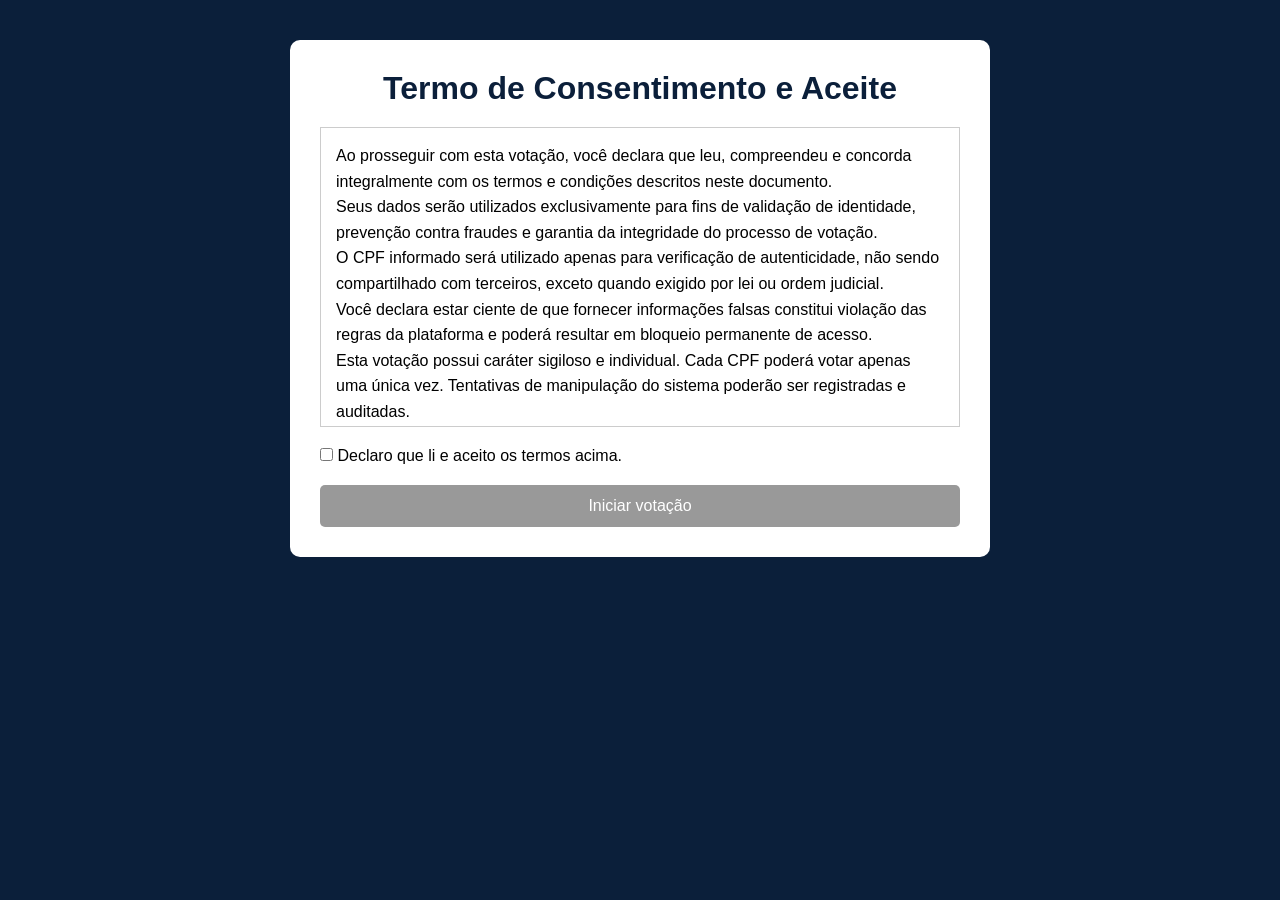
==== termos.html @ 7c0b5949 "Add files via upload" ====
<!DOCTYPE html>
<html lang="pt-BR">
<head>
    <meta charset="UTF-8">
    <title>Termos de Consentimento</title>
    <link rel="stylesheet" href="termos.css">
</head>
<body>

<div class="container">
    <h1>Termo de Consentimento e Aceite</h1>

    <div class="termos-texto">
        <p>
            Ao prosseguir com esta votação, você declara que leu, compreendeu e concorda
            integralmente com os termos e condições descritos neste documento.
        </p>

        <p>
            Seus dados serão utilizados exclusivamente para fins de validação de identidade,
            prevenção contra fraudes e garantia da integridade do processo de votação.
        </p>

        <p>
            O CPF informado será utilizado apenas para verificação de autenticidade,
            não sendo compartilhado com terceiros, exceto quando exigido por lei
            ou ordem judicial.
        </p>

        <p>
            Você declara estar ciente de que fornecer informações falsas constitui
            violação das regras da plataforma e poderá resultar em bloqueio permanente
            de acesso.
        </p>

        <p>
            Esta votação possui caráter sigiloso e individual. Cada CPF poderá votar
            apenas uma única vez. Tentativas de manipulação do sistema poderão ser
            registradas e auditadas.
        </p>

        <p>
            Ao clicar em "Iniciar votação", você confirma que:
        </p>

        <ul>
            <li>✔ Leu integralmente os termos.</li>
            <li>✔ Concorda com as regras estabelecidas.</li>
            <li>✔ Autoriza o processamento dos dados informados.</li>
            <li>✔ Está apto a participar da votação.</li>
        </ul>

        <p>
            Caso não concorde com qualquer item descrito, recomendamos que não
            prossiga com a votação.
        </p>

        <p>
            Estes termos podem ser atualizados sem aviso prévio, sendo responsabilidade
            do usuário consultá-los antes de cada participação.
        </p>

        <p>
            Ao aceitar, você declara que possui plena capacidade civil e está agindo
            de forma livre e consciente.
        </p>
    </div>

    <div class="aceite">
        <input type="checkbox" id="concordo">
        <label for="concordo">Declaro que li e aceito os termos acima.</label>
    </div>

    <button id="iniciar" disabled>Iniciar votação</button>
</div>

<script src="termos.js"></script>
</body>
</html>
---- termos.css ----
* {
    margin: 0;
    padding: 0;
    box-sizing: border-box;
}

body {
    background-color: #0b1f3a;
    font-family: Arial, Helvetica, sans-serif;
    display: flex;
    justify-content: center;
    padding: 40px;
}

.container {
    background: white;
    width: 700px;
    max-width: 95%;
    padding: 30px;
    border-radius: 10px;
}

h1 {
    margin-bottom: 20px;
    color: #0b1f3a;
    text-align: center;
}

.termos-texto {
    height: 300px;
    overflow-y: scroll;
    border: 1px solid #ccc;
    padding: 15px;
    margin-bottom: 20px;
    line-height: 1.6;
}

.aceite {
    margin-bottom: 20px;
}

button {
    width: 100%;
    padding: 12px;
    font-size: 16px;
    border: none;
    border-radius: 5px;
    background-color: #999;
    color: white;
    cursor: not-allowed;
    transition: 0.3s;
}

button.ativo {
    background-color: green;
    cursor: pointer;
}
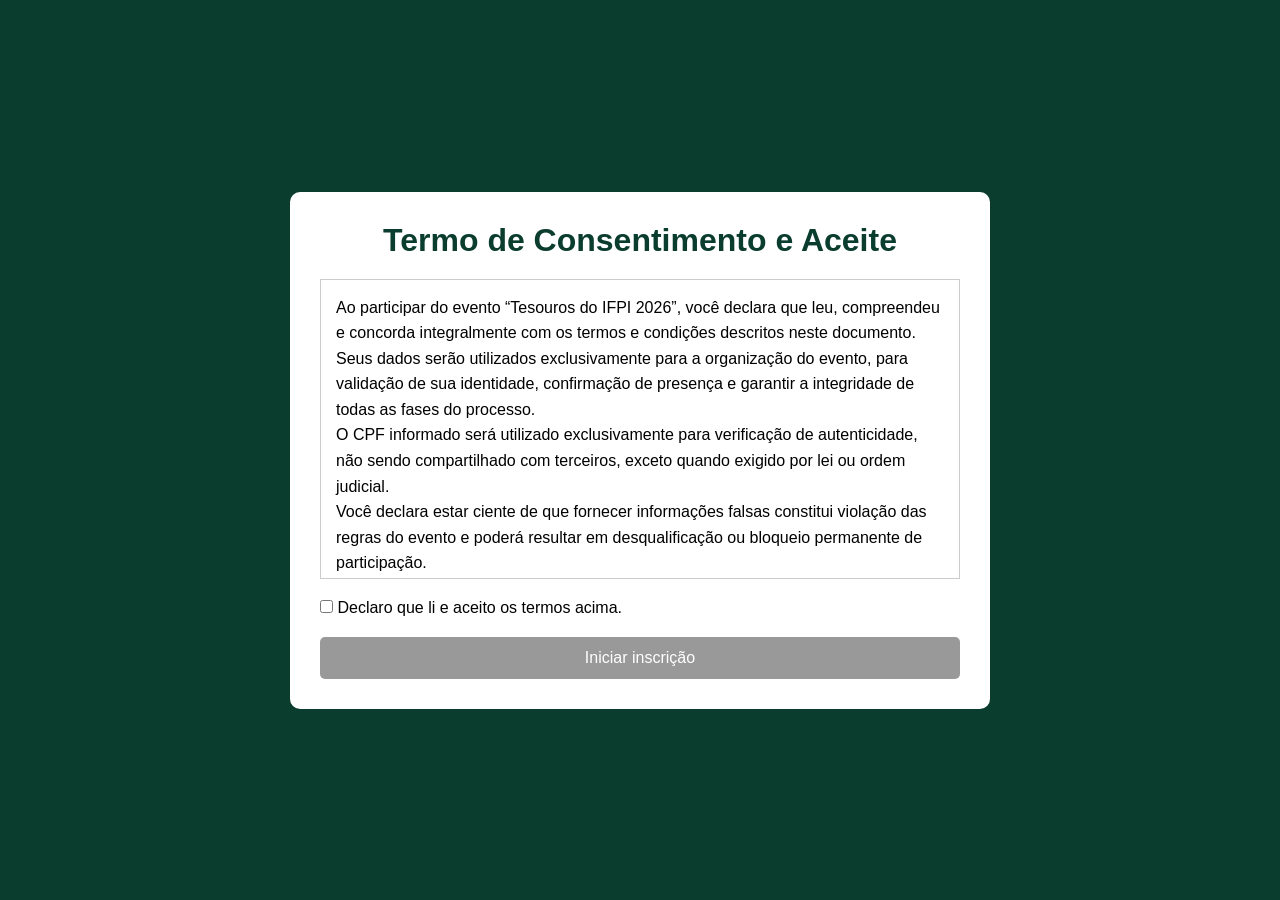
==== commit 84cf99a7: "Ajustes nos Termos e Consentimento" ====
--- a/termos.html
+++ b/termos.html
@@ -12,57 +12,95 @@
 
     <div class="termos-texto">
         <p>
-            Ao prosseguir com esta votação, você declara que leu, compreendeu e concorda
+            Ao participar do evento “Tesouros do IFPI 2026”, você declara que leu, compreendeu e concorda
             integralmente com os termos e condições descritos neste documento.
         </p>
 
         <p>
-            Seus dados serão utilizados exclusivamente para fins de validação de identidade,
-            prevenção contra fraudes e garantia da integridade do processo de votação.
+            Seus dados serão utilizados exclusivamente para a organização do evento, para validação de sua identidade,
+            confirmação de presença e garantir a integridade de todas as fases do processo.
         </p>
 
         <p>
-            O CPF informado será utilizado apenas para verificação de autenticidade,
-            não sendo compartilhado com terceiros, exceto quando exigido por lei
-            ou ordem judicial.
+            O CPF informado será utilizado exclusivamente para verificação de autenticidade, não sendo compartilhado com terceiros,
+            exceto quando exigido por lei ou ordem judicial.
         </p>
 
         <p>
             Você declara estar ciente de que fornecer informações falsas constitui
-            violação das regras da plataforma e poderá resultar em bloqueio permanente
-            de acesso.
+            violação das regras do evento e poderá resultar em desqualificação ou bloqueio permanente de participação.
         </p>
 
         <p>
-            Esta votação possui caráter sigiloso e individual. Cada CPF poderá votar
-            apenas uma única vez. Tentativas de manipulação do sistema poderão ser
-            registradas e auditadas.
+            O evento possui caráter sigiloso e individual. Cada CPF poderá se inscrever uma única vez. Qualquer tentativa de manipulação
+            do sistema será monitorada e auditada.
         </p>
 
         <p>
-            Ao clicar em "Iniciar votação", você confirma que:
+            Ao clicar em "Iniciar inscrição", você confirma que:
         </p>
 
         <ul>
             <li>✔ Leu integralmente os termos.</li>
-            <li>✔ Concorda com as regras estabelecidas.</li>
+            <li>✔ Concorda com as regras do evento.</li>
             <li>✔ Autoriza o processamento dos dados informados.</li>
-            <li>✔ Está apto a participar da votação.</li>
+            <li>✔ Está apto a participar da escolha dos homenageados.</li>
         </ul>
 
         <p>
-            Caso não concorde com qualquer item descrito, recomendamos que não
-            prossiga com a votação.
+            Caso não concorde com qualquer item descrito, recomendamos que não prossiga com a inscrição.
         </p>
 
         <p>
             Estes termos podem ser atualizados sem aviso prévio, sendo responsabilidade
-            do usuário consultá-los antes de cada participação.
+            do participante consultá-los antes de cada ação relacionada ao evento.
         </p>
 
         <p>
             Ao aceitar, você declara que possui plena capacidade civil e está agindo
             de forma livre e consciente.
+        </p>
+
+        <h2>Informações sobre o Evento</h2>
+        <p>
+            O evento “Tesouros do IFPI 2026” tem como objetivo homenagear ex-alunos, alunos atuais, professores, técnicos e terceirizados
+            que se destacaram em suas respectivas áreas, com a entrega do título "Tesouro do IFPI". Este evento é uma forma de reconhecimento
+            pelas ações e contribuições desses indivíduos para o desenvolvimento e fortalecimento da nossa instituição.
+        </p>
+
+        <h2>Critérios de Homenageados</h2>
+        <p>
+            Serão selecionados homenageados em diversas categorias:
+        </p>
+        <ul>
+            <li><strong>Ex-aluno do IFPI:</strong> Destaque no mercado de trabalho e reconhecimento social.</li>
+            <li><strong>Aluno atual do IFPI:</strong> Desempenho no curso e participação em eventos e pesquisas.</li>
+            <li><strong>Ex-professor do IFPI:</strong> Ações que destacaram sua trajetória na instituição.</li>
+            <li><strong>Professor atual do IFPI:</strong> Ações inovadoras e participação em projetos de extensão.</li>
+            <li><strong>Ex-técnico do IFPI:</strong> Proatividade e impacto na história da instituição.</li>
+            <li><strong>Técnico atual do IFPI:</strong> Proatividade e empatia.</li>
+            <li><strong>Terceirizado:</strong> Eficiência e socialização no ambiente de trabalho.</li>
+        </ul>
+
+        <p>
+            A escolha dos homenageados será feita por meio de votação, e o evento ocorrerá no auditório Maestrina Clóris de Oliveira, em
+            19 de junho de 2026, das 19h às 21h.
+        </p>
+
+        <h2>Patrocínio e Apoio</h2>
+        <p>
+            O evento conta com a colaboração e apoio de instituições parceiras que compartilham da importância da educação e do valor humano.
+            Em 2025, o evento contou com o patrocínio da Eletrobrás, e esperamos contar com o apoio de outras instituições em 2026.
+        </p>
+
+        <p>
+            Para a realização do evento, buscamos a parceria de patrocinadores, cujo apoio é fundamental para a estruturação do evento,
+            incluindo a decoração do auditório, telão de fundo e iluminação, além da confecção das estatuetas para os homenageados.
+        </p>
+
+        <p>
+            Ao aceitar este termo, você também autoriza a coleta de imagens e vídeos do evento, que poderão ser utilizados para divulgação
+            institucional nas redes sociais do IFPI.
         </p>
     </div>
 
@@ -71,7 +109,7 @@
         <label for="concordo">Declaro que li e aceito os termos acima.</label>
     </div>
 
-    <button id="iniciar" disabled>Iniciar votação</button>
+    <button id="iniciar" disabled>Iniciar inscrição</button>
 </div>
 
 <script src="termos.js"></script>
--- a/termos.css
+++ b/termos.css
@@ -5,10 +5,12 @@
 }
 
 body {
-    background-color: #0b1f3a;
-    font-family: Arial, Helvetica, sans-serif;
+    height: 100vh;
+    background-color: #0B3D2E;
     display: flex;
     justify-content: center;
+    align-items: center;
+    font-family: Arial, Helvetica, sans-serif;
     padding: 40px;
 }
 
@@ -22,7 +24,7 @@
 
 h1 {
     margin-bottom: 20px;
-    color: #0b1f3a;
+    color: #0B3D2E;
     text-align: center;
 }
 
